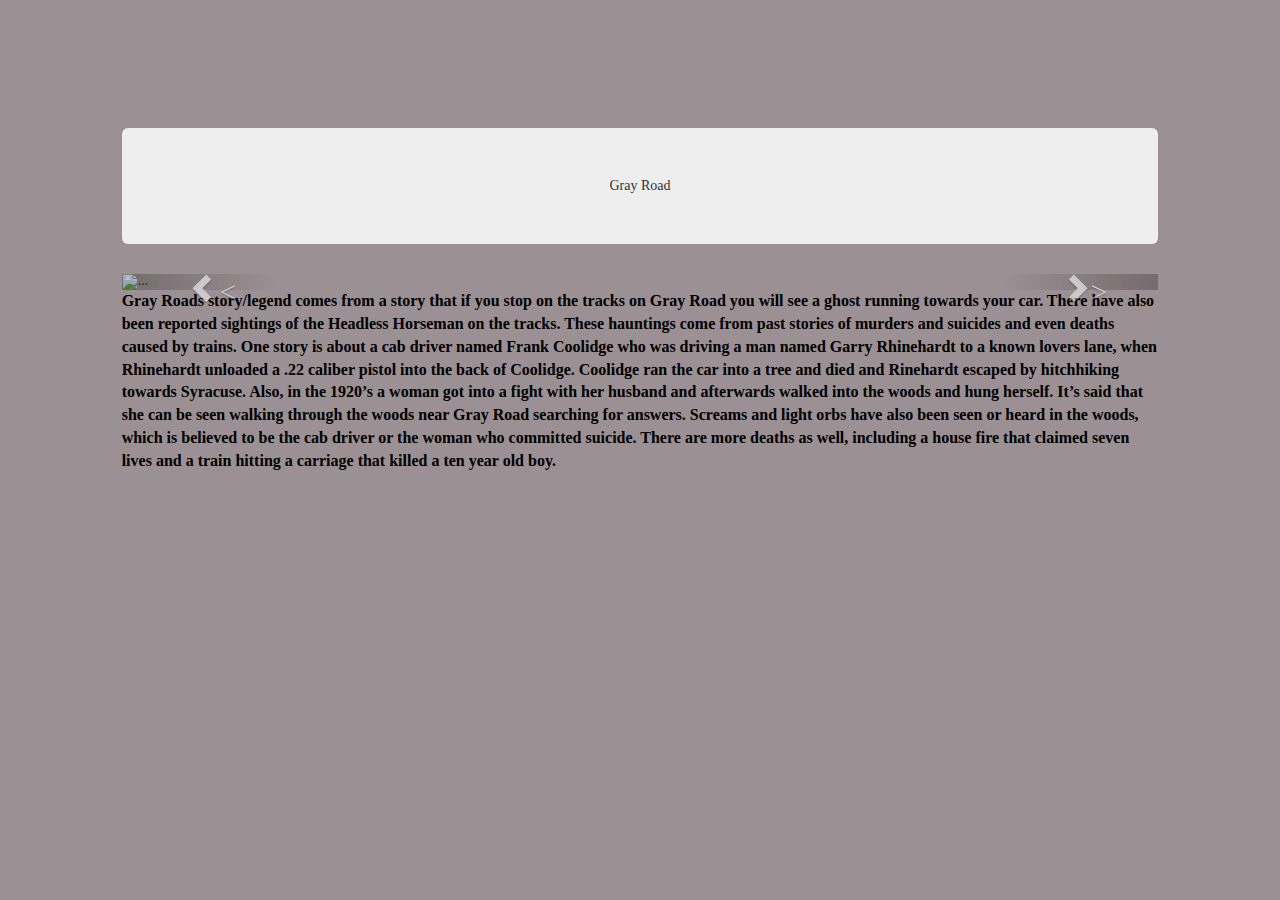
==== gray.html @ d49845c8 "Add files via upload" ====
<!DOCTYPE html>
<html lang="en">
  <head>
    <title>Gray Road</title>
    <meta charset="utf-8"> 
    <meta name="viewport" content="width=device-width, initial-scale=1">
    <link rel="stylesheet" href="https://maxcdn.bootstrapcdn.com/bootstrap/3.4.0/css/bootstrap.min.css">
    <link rel="stylesheet" href="gray.css">
    <script src="https://ajax.googleapis.com/ajax/libs/jquery/3.3.1/jquery.min.js"></script>
    <script src="https://maxcdn.bootstrapcdn.com/bootstrap/3.4.0/js/bootstrap.min.js"></script>
  </head>

  <body>
      <div class="container-fluid">
        <div class="row">
            <div class="col-sm-1"></div>
            <div class="col-sm-10" style="border-radius: 10%; margin-top: 10%;">
                <div class="jumbotron" style="text-align: center;">Gray Road</div>

                <div id="carousel-example-generic" class="carousel slide" data-ride="carousel" data-interval="false">
                        <div class="carousel-inner" role="listbox">
                          <div class="item active">
                            <img src="grayroad.png" alt="...">
                          </div>
                          <div class="item">
                            <img src="rail1.jpg" alt="...">
                          </div>
                          <div class="item">
                            <img src="rail2.jpg" alt="..." style="-moz-transform: rotate(90deg);
                            -o-transform: rotate(90deg);
                            -ms-transform: rotate(90deg);
                            transform: rotate(90deg);">
                          </div>
                        </div>
                      
                        <a class="left carousel-control" href="#carousel-example-generic" role="button" data-slide="prev">
                          <span class="glyphicon glyphicon-chevron-left" aria-hidden="true"><</span>
                          <span class="sr-only">Previous</span>
                        </a>
                        <a class="right carousel-control" href="#carousel-example-generic" role="button" data-slide="next">
                          <span class="glyphicon glyphicon-chevron-right" aria-hidden="true">></span>
                          <span class="sr-only">Next</span>
                        </a>
                      </div>
                
                
                    <p style="font-size: 16px; font-weight: bold; color:black;">Gray Roads story/legend comes from a story that if you stop on the tracks on 
                    Gray Road you will see a ghost running towards your car. There have also been 
                    reported sightings of the Headless Horseman on the tracks. These hauntings come 
                    from past stories of murders and suicides and even deaths caused by trains. 
                    One story is about a cab driver named Frank Coolidge who was driving a man 
                    named Garry Rhinehardt to a known lovers lane, when Rhinehardt unloaded a .22 
                    caliber pistol into the back of Coolidge. Coolidge ran the car into a tree and 
                    died and Rinehardt escaped by hitchhiking towards Syracuse. Also, in the 1920’s 
                    a woman got into a fight with her husband and afterwards walked into the woods 
                    and hung herself. It’s said that she can be seen walking through the woods near 
                    Gray Road searching for answers. Screams and light orbs have also been seen or 
                    heard in the woods, which is believed to be the cab driver or the woman who
                    committed suicide. There are more deaths as well, including a house fire that claimed 
                    seven lives and a train hitting a carriage that killed a ten year old boy. 
                    </p>
        
                    
            </div>
            <div class="col-sm-1"></div>
        </div>
      </div>
  </body>
</html>
---- gray.css ----
body {
    background-color:rgb(155, 144, 147);
    font-family: "Times New Roman", Times, serif;
}
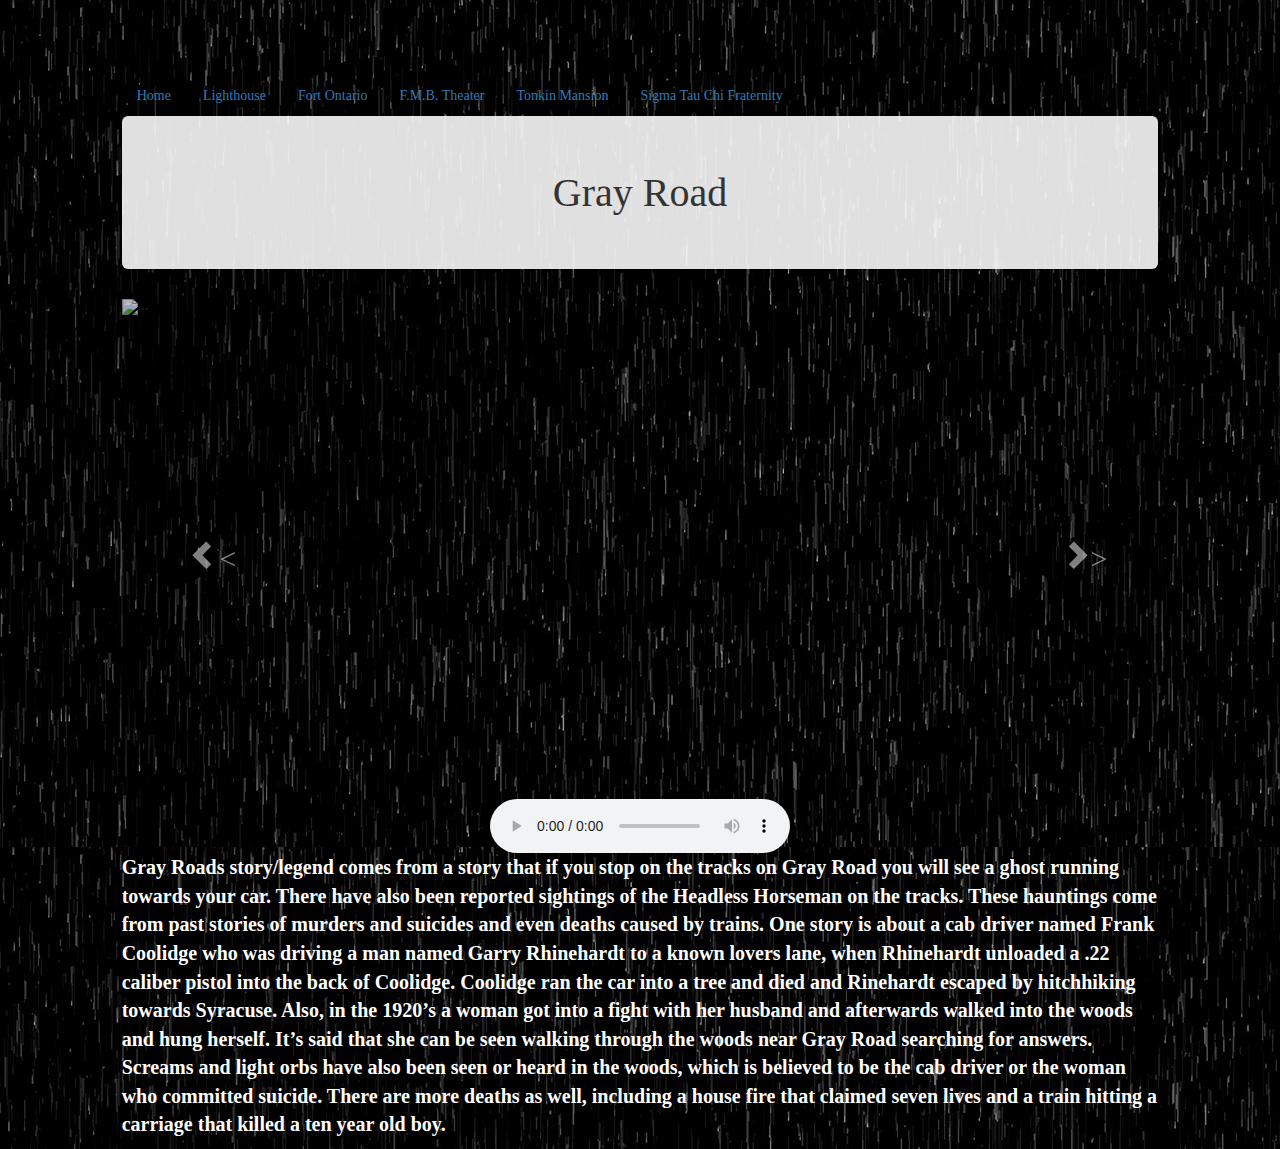
==== commit ef50391a: "Add files via upload" ====
--- a/gray.html
+++ b/gray.html
@@ -5,31 +5,52 @@
     <meta charset="utf-8"> 
     <meta name="viewport" content="width=device-width, initial-scale=1">
     <link rel="stylesheet" href="https://maxcdn.bootstrapcdn.com/bootstrap/3.4.0/css/bootstrap.min.css">
-    <link rel="stylesheet" href="gray.css">
+    <link rel="stylesheet" href="pages.css">
     <script src="https://ajax.googleapis.com/ajax/libs/jquery/3.3.1/jquery.min.js"></script>
     <script src="https://maxcdn.bootstrapcdn.com/bootstrap/3.4.0/js/bootstrap.min.js"></script>
   </head>
 
   <body>
       <div class="container-fluid">
+
         <div class="row">
             <div class="col-sm-1"></div>
             <div class="col-sm-10" style="border-radius: 10%; margin-top: 10%;">
-                <div class="jumbotron" style="text-align: center;">Gray Road</div>
+
+                <ul class="nav nav-pills" style="margin-top: -5%;">
+                    <li class="nav-item">
+                        <a class="nav-link" href="index.html">Home</a>
+                    </li>
+                  <li class="nav-item">
+                     <a class="nav-link" href="lighthouse.html">Lighthouse</a>
+                  </li>
+                   <li class="nav-item">
+                     <a class="nav-link" href="ontario.html">Fort Ontario</a>
+                   </li>
+                  <li class="nav-item">
+                     <a class="nav-link" href="theatre.html">F.M.B. Theater</a>
+                  </li>
+                  <li class="nav-item">
+                    <a class="nav-link" href="tonkin.html">Tonkin Mansion</a>
+                  </li>
+                  <li class="nav-item">
+                    <a class="nav-link" href="frat.html">Sigma Tau Chi Fraternity</a>
+                  </li>
+                </ul>
+      
+
+                <div class="jumbotron" style="text-align: center; font-size: 40px; background-color: rgba(255, 255, 255, 0.877);">Gray Road</div>
 
                 <div id="carousel-example-generic" class="carousel slide" data-ride="carousel" data-interval="false">
                         <div class="carousel-inner" role="listbox">
                           <div class="item active">
-                            <img src="grayroad.png" alt="...">
+                            <img class="center-block" src="grayroad.jpg" alt="..." style="height: 500px;">
                           </div>
                           <div class="item">
-                            <img src="rail1.jpg" alt="...">
+                            <img class="center-block" src="rail1.jpg" alt="..." style="height: 500px;">
                           </div>
                           <div class="item">
-                            <img src="rail2.jpg" alt="..." style="-moz-transform: rotate(90deg);
-                            -o-transform: rotate(90deg);
-                            -ms-transform: rotate(90deg);
-                            transform: rotate(90deg);">
+                            <img class="center-block" src="rail2.png" alt="..." style="height: 500px;">
                           </div>
                         </div>
                       
@@ -42,9 +63,15 @@
                           <span class="sr-only">Next</span>
                         </a>
                       </div>
+
+                    <audio controls style="display:block;margin:auto; text-align: center">
+                      <source src="" type="audio/ogg">
+                      <source src="" type="audio/mpeg">
+                      Your browser does not support the audio element.
+                    </audio>
                 
                 
-                    <p style="font-size: 16px; font-weight: bold; color:black;">Gray Roads story/legend comes from a story that if you stop on the tracks on 
+                    <p style="font-size: 20px; font-weight: bold; color:white;">Gray Roads story/legend comes from a story that if you stop on the tracks on 
                     Gray Road you will see a ghost running towards your car. There have also been 
                     reported sightings of the Headless Horseman on the tracks. These hauntings come 
                     from past stories of murders and suicides and even deaths caused by trains. 
--- a/pages.css
+++ b/pages.css
@@ -0,0 +1,4 @@
+body {
+    font-family: "Times New Roman", Times, serif;
+    background: url("rain.jpg");
+}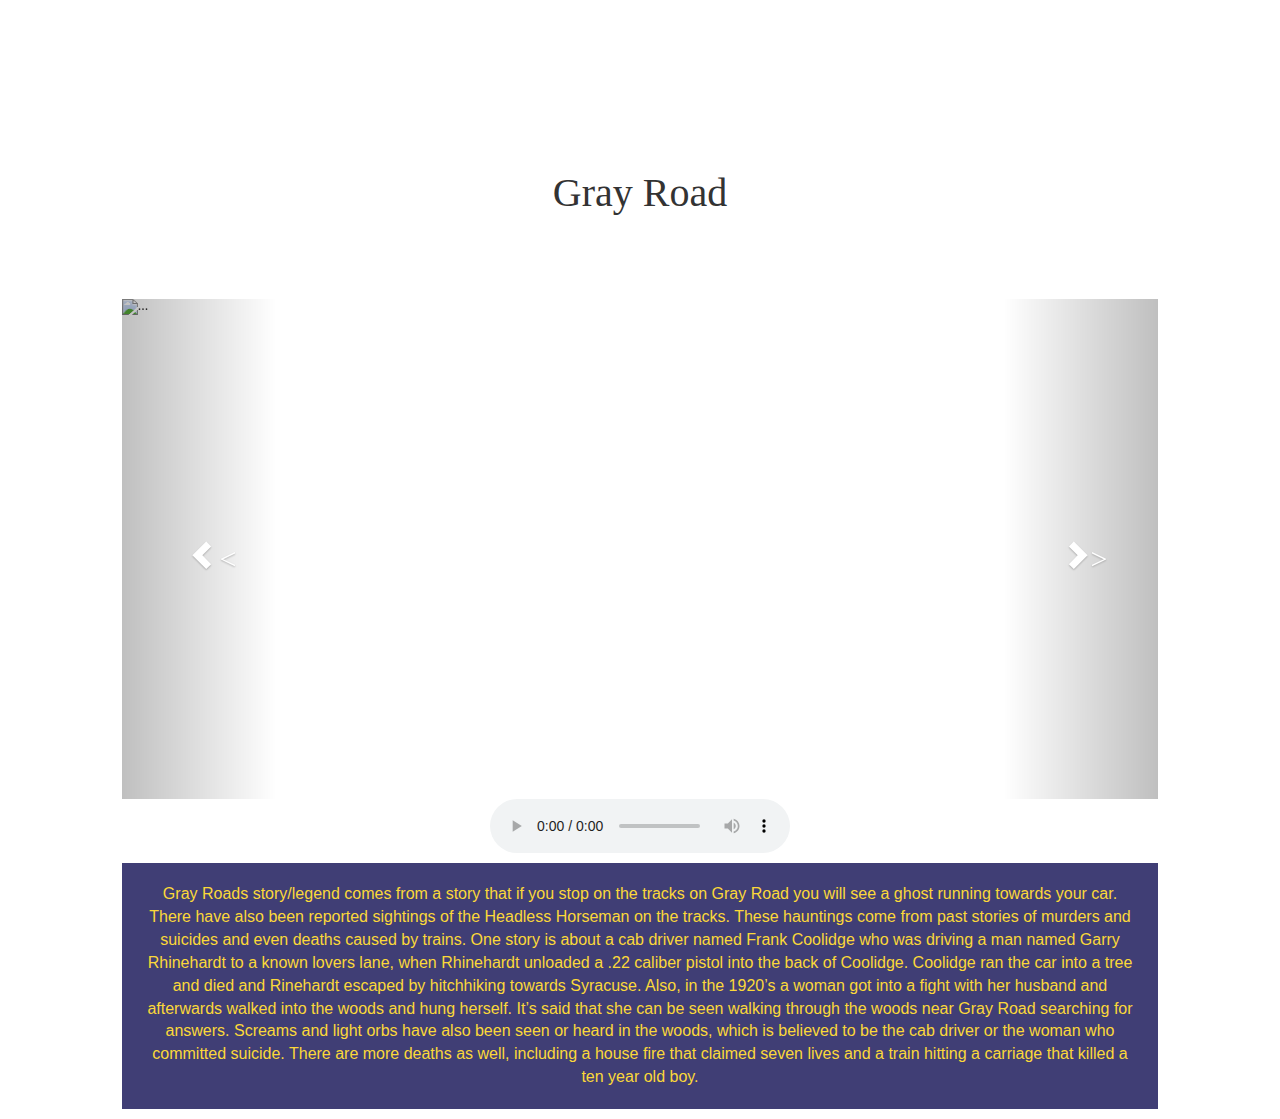
==== commit ade7986d: "Add files via upload" ====
--- a/gray.html
+++ b/gray.html
@@ -19,22 +19,22 @@
 
                 <ul class="nav nav-pills" style="margin-top: -5%;">
                     <li class="nav-item">
-                        <a class="nav-link" href="index.html">Home</a>
+                        <a class="nav-link" href="index.html" style="color: white;">Home</a>
                     </li>
                   <li class="nav-item">
-                     <a class="nav-link" href="lighthouse.html">Lighthouse</a>
+                     <a class="nav-link" href="lighthouse.html" style="color: white;">Lighthouse</a>
                   </li>
                    <li class="nav-item">
-                     <a class="nav-link" href="ontario.html">Fort Ontario</a>
+                     <a class="nav-link" href="ontario.html" style="color: white;">Fort Ontario</a>
                    </li>
                   <li class="nav-item">
-                     <a class="nav-link" href="theatre.html">F.M.B. Theater</a>
+                     <a class="nav-link" href="theatre.html" style="color: white;">F.M.B. Theater</a>
                   </li>
                   <li class="nav-item">
-                    <a class="nav-link" href="tonkin.html">Tonkin Mansion</a>
+                    <a class="nav-link" href="tonkin.html" style="color: white;">Tonkin Mansion</a>
                   </li>
                   <li class="nav-item">
-                    <a class="nav-link" href="frat.html">Sigma Tau Chi Fraternity</a>
+                    <a class="nav-link" href="frat.html" style="color: white;">Sigma Tau Chi Fraternity</a>
                   </li>
                 </ul>
       
@@ -65,13 +65,13 @@
                       </div>
 
                     <audio controls style="display:block;margin:auto; text-align: center">
-                      <source src="" type="audio/ogg">
-                      <source src="" type="audio/mpeg">
+                      <source src="Gray Road Recording(Neininger).mp3" type="audio/ogg">
+                      <source src="Gray Road Recording(Neininger).mp3" type="audio/mpeg">
                       Your browser does not support the audio element.
                     </audio>
                 
                 
-                    <p style="font-size: 20px; font-weight: bold; color:white;">Gray Roads story/legend comes from a story that if you stop on the tracks on 
+                    <p class="desc">Gray Roads story/legend comes from a story that if you stop on the tracks on 
                     Gray Road you will see a ghost running towards your car. There have also been 
                     reported sightings of the Headless Horseman on the tracks. These hauntings come 
                     from past stories of murders and suicides and even deaths caused by trains. 
--- a/pages.css
+++ b/pages.css
@@ -1,4 +1,24 @@
 body {
-    font-family: "Times New Roman", Times, serif;
-    background: url("rain.jpg");
-}+    font-family: 'realScream', regular;
+    background: url("Priyanka.jpg");
+}
+
+.desc {
+    position:static;
+	font-size: 16px;
+	color:#FBD839;
+	padding:20px;
+	background: rgba(50, 47, 106, 0.93);
+	min-width: 95%;
+	font-family: 'Open Sans', sans-serif;
+	text-align:center;
+    margin: 10px 0px;
+}
+
+@media only screen and (max-width: 600px) {
+	body {
+        font-family: 'realScream', regular;
+        background: url("Priyankamobile.jpg");
+	}
+  }
+
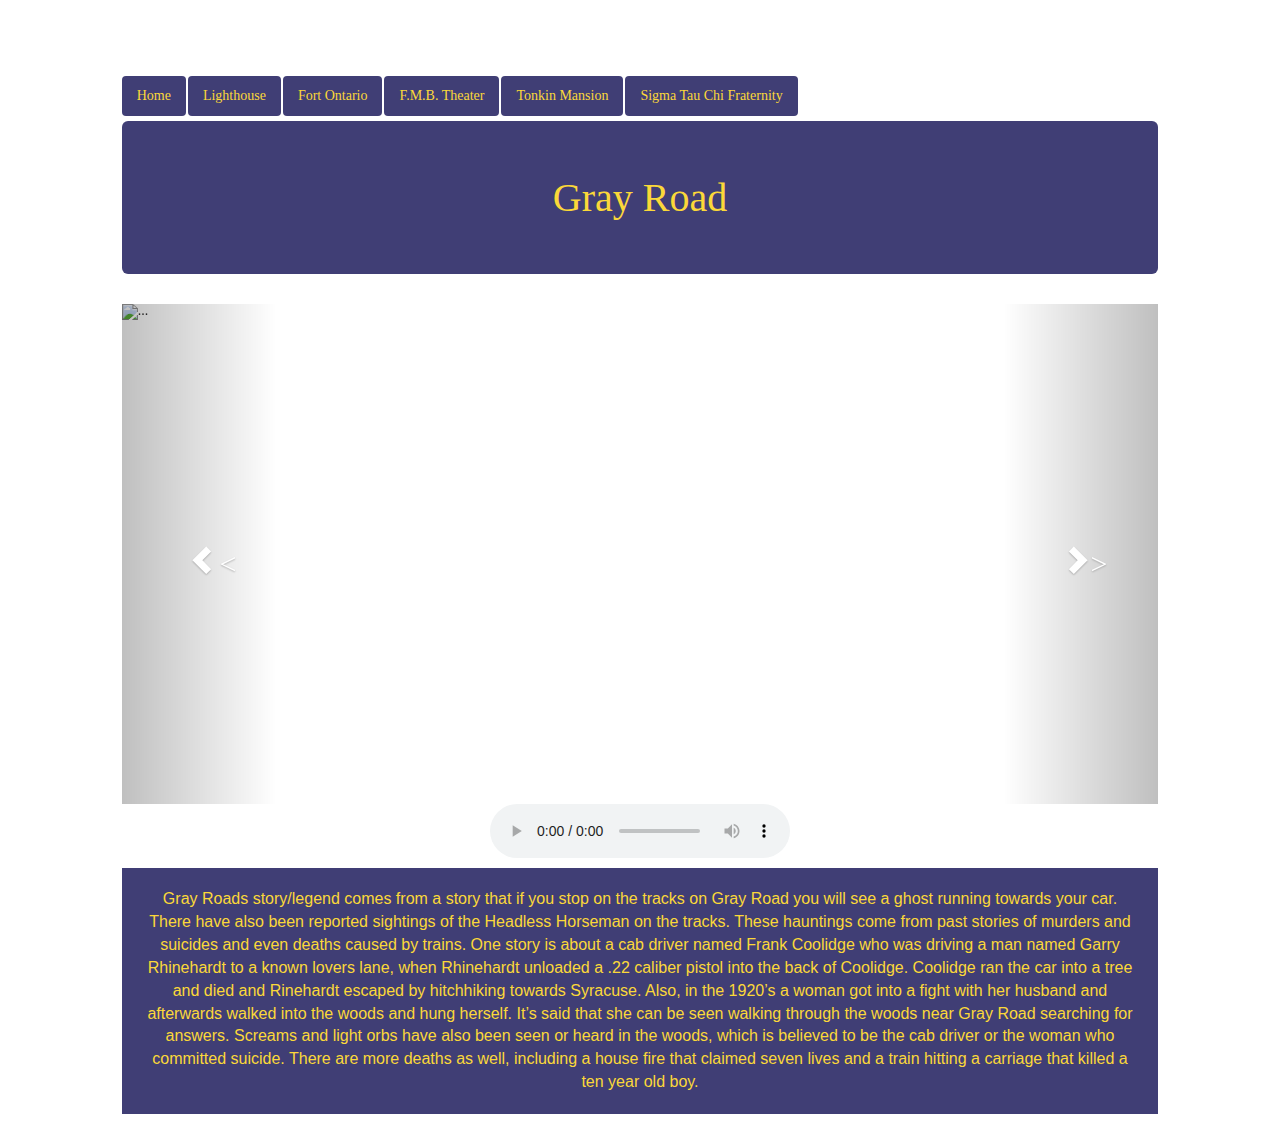
==== commit 5042d74a: "Add files via upload" ====
--- a/gray.html
+++ b/gray.html
@@ -19,27 +19,27 @@
 
                 <ul class="nav nav-pills" style="margin-top: -5%;">
                     <li class="nav-item">
-                        <a class="nav-link" href="index.html" style="color: white;">Home</a>
+                        <a class="nav-link" href="index.html" style="background-color: rgba(50, 47, 106, 0.93); font-size: 14px; color:#FBD839;">Home</a>
                     </li>
                   <li class="nav-item">
-                     <a class="nav-link" href="lighthouse.html" style="color: white;">Lighthouse</a>
+                     <a class="nav-link" href="lighthouse.html" style="background-color: rgba(50, 47, 106, 0.93); font-size: 14px; color:#FBD839;">Lighthouse</a>
                   </li>
                    <li class="nav-item">
-                     <a class="nav-link" href="ontario.html" style="color: white;">Fort Ontario</a>
+                     <a class="nav-link" href="ontario.html" style="background-color: rgba(50, 47, 106, 0.93); font-size: 14px; color:#FBD839;">Fort Ontario</a>
                    </li>
                   <li class="nav-item">
-                     <a class="nav-link" href="theatre.html" style="color: white;">F.M.B. Theater</a>
+                     <a class="nav-link" href="theatre.html" style="background-color: rgba(50, 47, 106, 0.93); font-size: 14px; color:#FBD839;">F.M.B. Theater</a>
                   </li>
                   <li class="nav-item">
-                    <a class="nav-link" href="tonkin.html" style="color: white;">Tonkin Mansion</a>
+                    <a class="nav-link" href="tonkin.html" style="background-color: rgba(50, 47, 106, 0.93); font-size: 14px; color:#FBD839;">Tonkin Mansion</a>
                   </li>
                   <li class="nav-item">
-                    <a class="nav-link" href="frat.html" style="color: white;">Sigma Tau Chi Fraternity</a>
+                    <a class="nav-link" href="frat.html" style="background-color: rgba(50, 47, 106, 0.93); font-size: 14px; color:#FBD839;">Sigma Tau Chi Fraternity</a>
                   </li>
                 </ul>
       
 
-                <div class="jumbotron" style="text-align: center; font-size: 40px; background-color: rgba(255, 255, 255, 0.877);">Gray Road</div>
+                <div class="jumbotron" style="text-align: center; font-size: 40px; background-color: rgba(50, 47, 106, 0.93); color:#FBD839; margin-top: 5px;">Gray Road</div>
 
                 <div id="carousel-example-generic" class="carousel slide" data-ride="carousel" data-interval="false">
                         <div class="carousel-inner" role="listbox">
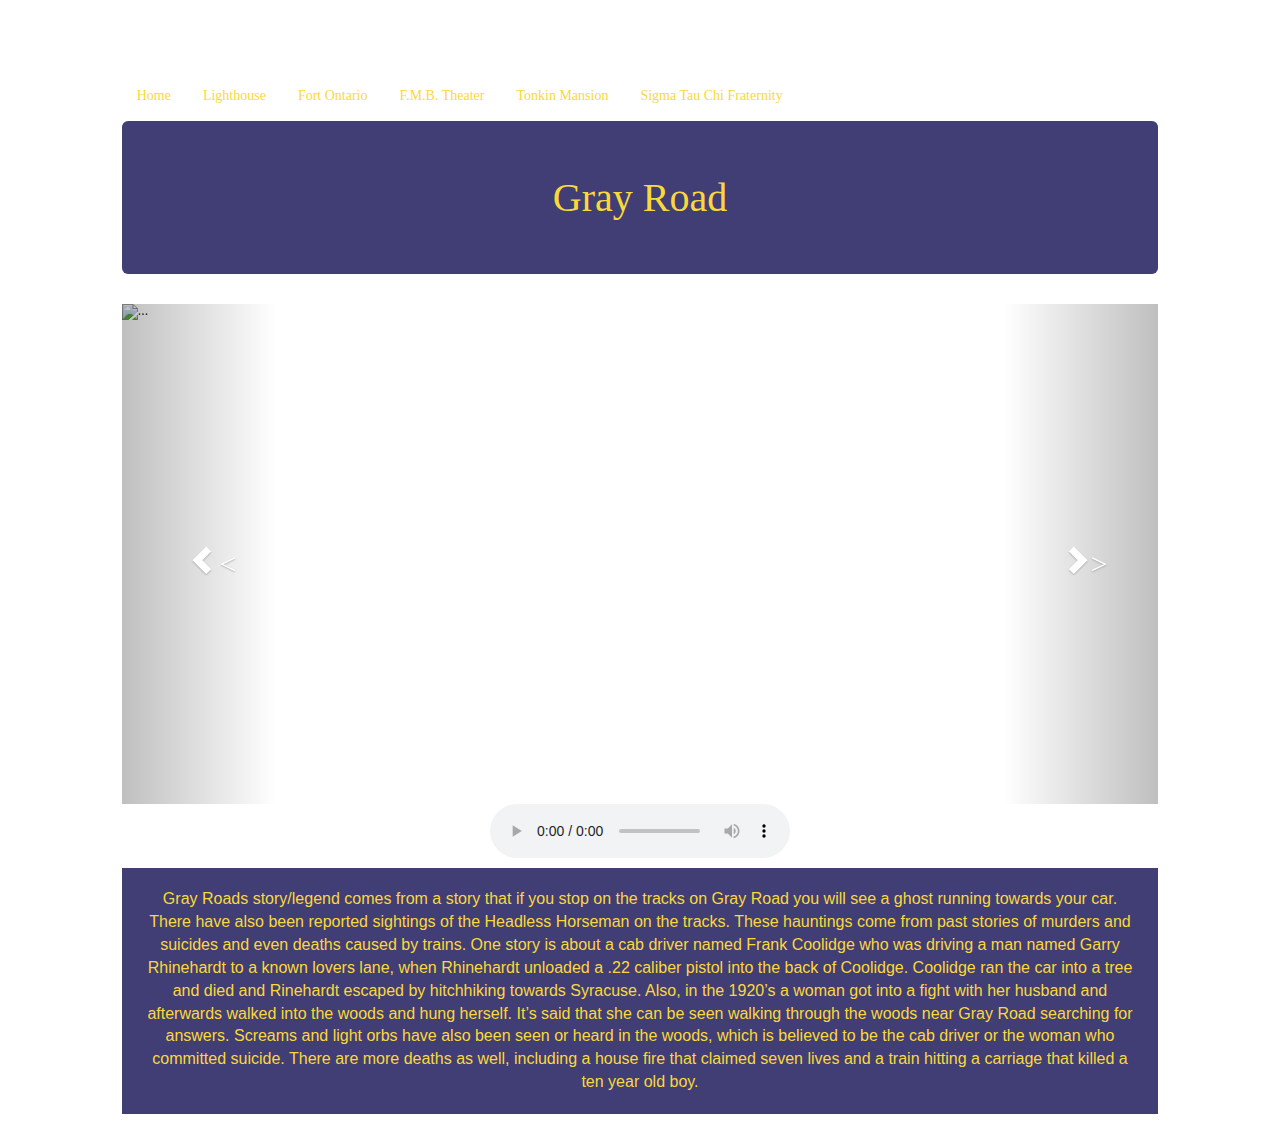
==== commit 7340500b: "Add files via upload" ====
--- a/gray.html
+++ b/gray.html
@@ -19,22 +19,22 @@
 
                 <ul class="nav nav-pills" style="margin-top: -5%;">
                     <li class="nav-item">
-                        <a class="nav-link" href="index.html" style="background-color: rgba(50, 47, 106, 0.93); font-size: 14px; color:#FBD839;">Home</a>
+                        <a class="nav-link" href="index.html" style="font-size: 14px; color:#FBD839;">Home</a>
                     </li>
                   <li class="nav-item">
-                     <a class="nav-link" href="lighthouse.html" style="background-color: rgba(50, 47, 106, 0.93); font-size: 14px; color:#FBD839;">Lighthouse</a>
+                     <a class="nav-link" href="lighthouse.html" style="font-size: 14px; color:#FBD839;">Lighthouse</a>
                   </li>
                    <li class="nav-item">
-                     <a class="nav-link" href="ontario.html" style="background-color: rgba(50, 47, 106, 0.93); font-size: 14px; color:#FBD839;">Fort Ontario</a>
+                     <a class="nav-link" href="ontario.html" style="font-size: 14px; color:#FBD839;">Fort Ontario</a>
                    </li>
                   <li class="nav-item">
-                     <a class="nav-link" href="theatre.html" style="background-color: rgba(50, 47, 106, 0.93); font-size: 14px; color:#FBD839;">F.M.B. Theater</a>
+                     <a class="nav-link" href="theatre.html" style="font-size: 14px; color:#FBD839;">F.M.B. Theater</a>
                   </li>
                   <li class="nav-item">
-                    <a class="nav-link" href="tonkin.html" style="background-color: rgba(50, 47, 106, 0.93); font-size: 14px; color:#FBD839;">Tonkin Mansion</a>
+                    <a class="nav-link" href="tonkin.html" style="font-size: 14px; color:#FBD839;">Tonkin Mansion</a>
                   </li>
                   <li class="nav-item">
-                    <a class="nav-link" href="frat.html" style="background-color: rgba(50, 47, 106, 0.93); font-size: 14px; color:#FBD839;">Sigma Tau Chi Fraternity</a>
+                    <a class="nav-link" href="frat.html" style="font-size: 14px; color:#FBD839;">Sigma Tau Chi Fraternity</a>
                   </li>
                 </ul>
       
